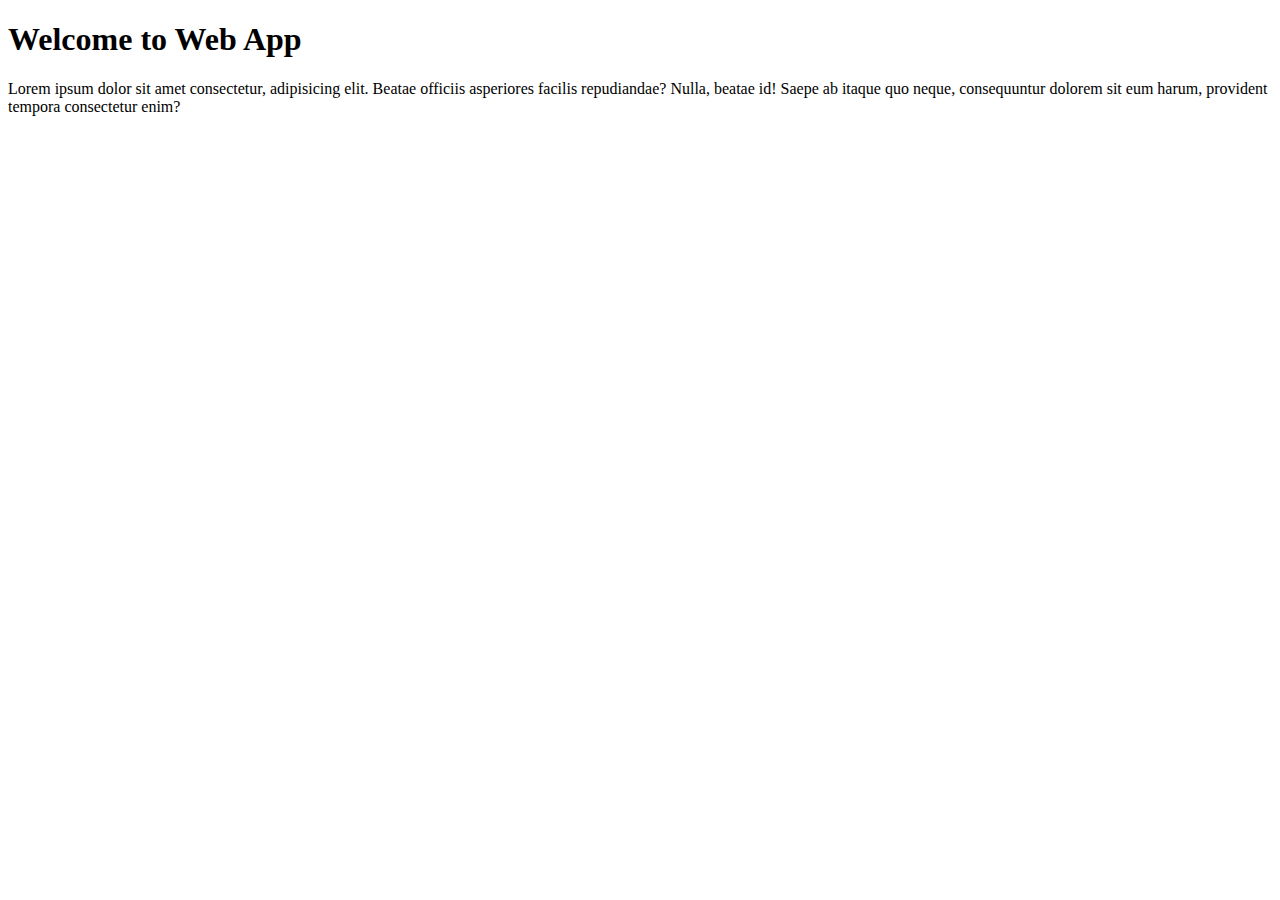
==== index.html @ eabec062 "initial commit" ====
<!DOCTYPE html>
<html lang="en">
<head>
    <meta charset="UTF-8">
    <meta name="viewport" content="width=device-width, initial-scale=1.0">
    <title>First React Class</title>
</head>
<body>
    <h1>Welcome to Web App</h1>
    <p>Lorem ipsum dolor sit amet consectetur, adipisicing elit. Beatae officiis asperiores facilis repudiandae? Nulla, beatae id! Saepe ab itaque quo neque, consequuntur dolorem sit eum harum, provident tempora consectetur enim?</p>
</body>
</html>
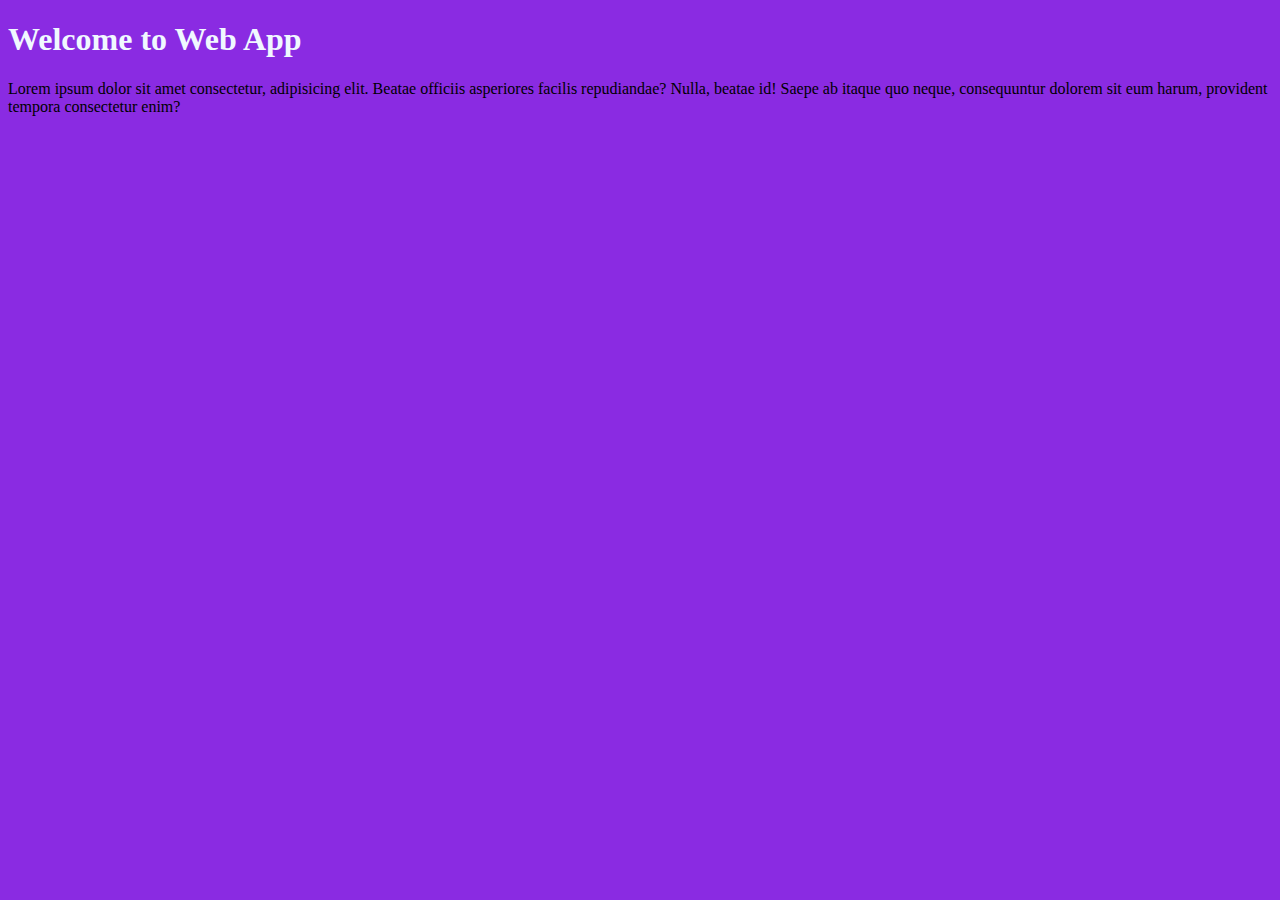
==== commit fe6825a8: "styling web app" ====
--- a/index.html
+++ b/index.html
@@ -3,6 +3,7 @@
 <head>
     <meta charset="UTF-8">
     <meta name="viewport" content="width=device-width, initial-scale=1.0">
+    <link rel="stylesheet" href="/styles/style.css">
     <title>First React Class</title>
 </head>
 <body>
--- a/styles/style.css
+++ b/styles/style.css
@@ -0,0 +1,6 @@
+body{
+    background-color: blueviolet;
+}
+h1{
+    color: aliceblue;
+}